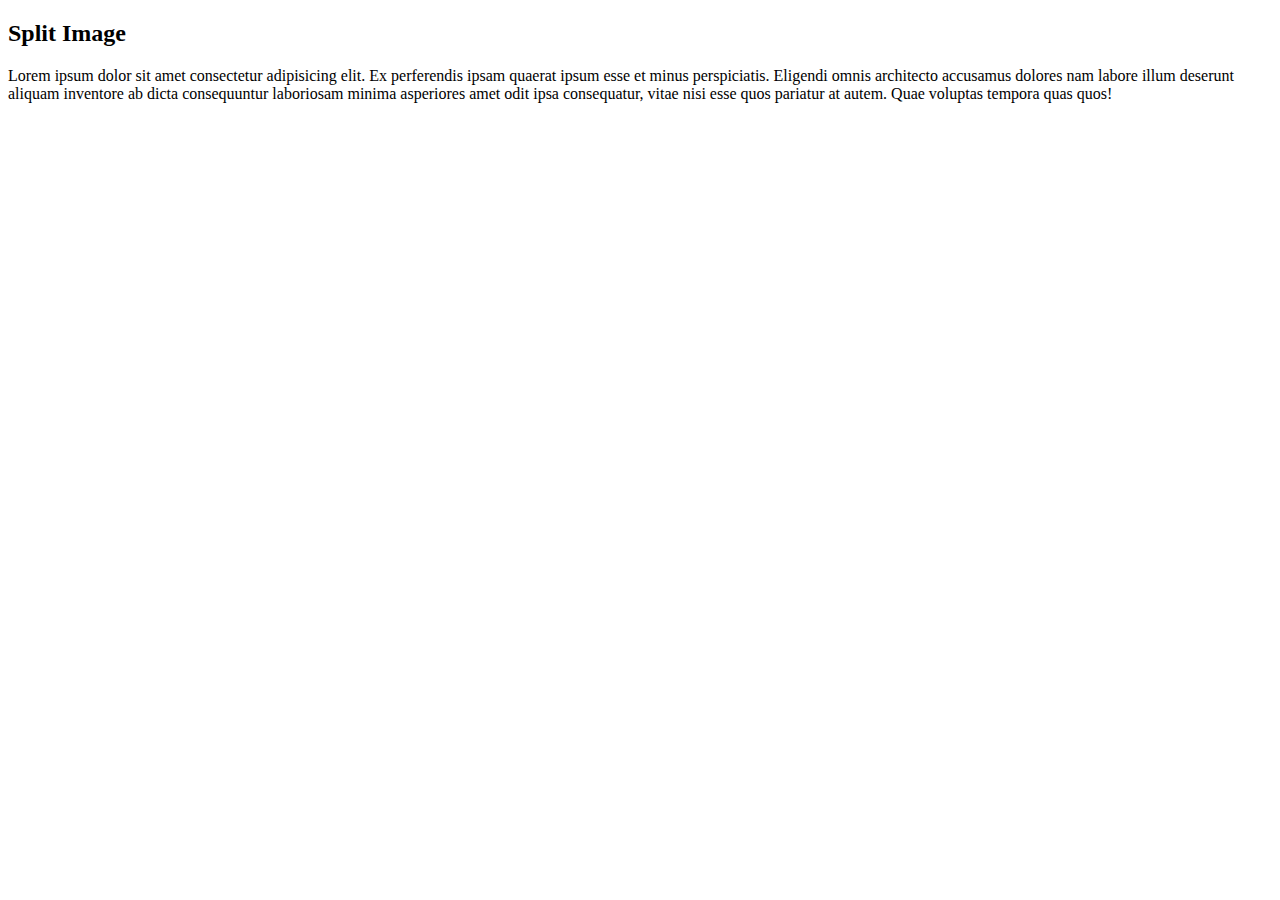
==== SplitImage/index.html @ 99199660 "Split Image Se creo el HTML de la pagina y sus classes box, about, figure." ====
<!DOCTYPE html>
<html lang="en">

<head>
    <meta charset="UTF-8">
    <meta name="viewport" content="width=device-width, initial-scale=1.0">
    <meta http-equiv="X-UA-Compatible" content="ie=edge">
    <title>Document</title>
</head>

<body>
    <div class="box">
        <div class="about">
            <h2>Split Image</h2>
            <p>Lorem ipsum dolor sit amet consectetur adipisicing elit. Ex perferendis ipsam quaerat ipsum esse et minus
                perspiciatis. Eligendi omnis architecto accusamus dolores nam labore illum deserunt aliquam inventore ab
                dicta consequuntur laboriosam minima asperiores amet odit ipsa consequatur, vitae nisi esse quos
                pariatur at autem. Quae voluptas tempora quas quos!</p>
        </div>
        <div class="figure"></div>
    </div>
</body>

</html>
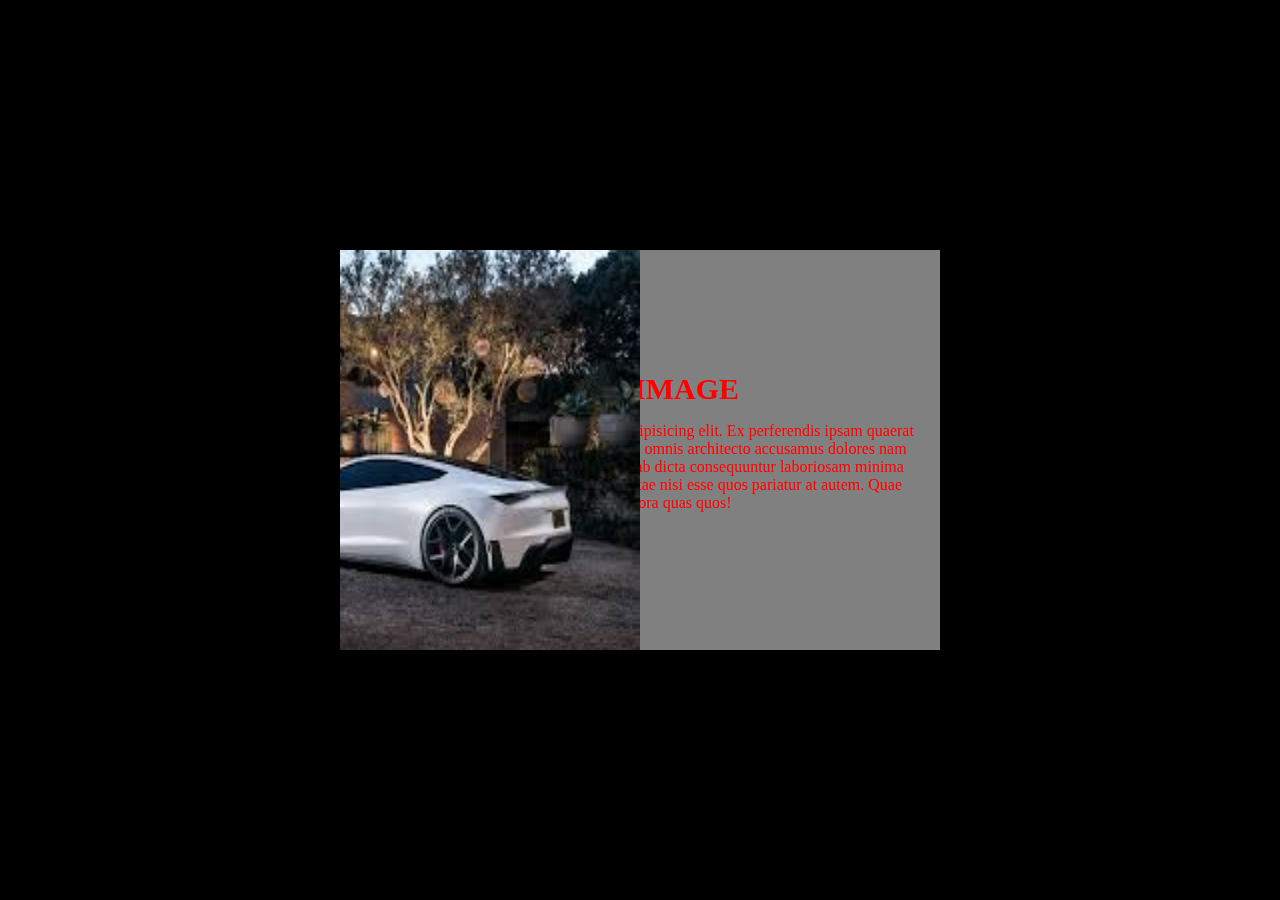
==== commit 031e4b21: "SplitImage Se agrego el css y medio funciono lol" ====
--- a/SplitImage/index.html
+++ b/SplitImage/index.html
@@ -5,6 +5,7 @@
     <meta charset="UTF-8">
     <meta name="viewport" content="width=device-width, initial-scale=1.0">
     <meta http-equiv="X-UA-Compatible" content="ie=edge">
+    <link rel="stylesheet" href="style.css">
     <title>Document</title>
 </head>
 
--- a/SplitImage/style.css
+++ b/SplitImage/style.css
@@ -0,0 +1,69 @@
+body {
+    margin: 0;
+    padding: 0;
+    background: black;
+}
+.box{
+    position: absolute;
+    top: 50%;
+    left: 50%;
+    transform: translate( -50%, -50%);
+    width: 600px;
+    height: 400px;
+    background: grey;
+}
+.about{
+    padding: 20px;
+    color: red;
+    text-align: center;
+    position: absolute;
+    top: 50%;
+    transform: translateY( -50%);
+}
+.about h2{
+    margin: 0;
+    padding: 0;
+    font-size: 30px;
+    text-transform: uppercase;
+}
+.figure{
+    width: 100%;
+    height: 100%;
+    position: relative;
+}
+.figure::before {
+    content: '';
+    position: absolute;
+    top: 0;
+    left: 0;
+    width: 50%;
+    height: 100%;
+    background: url(./Roadster.jpeg);
+    background-size: 600px 400px;
+    background-repeat: no-repeat;
+    transition: 0.5s;
+    transform-origin: bottom;
+}
+
+.box:hover .figure::before {
+    transform: rotateX(90deg) translateY(50%);
+}
+
+.figure::after {
+    content: '';
+    position: absolute;
+    top: 0;
+    left: 0;
+    width: 50%;
+    height: 100%;
+    background: url(./Roadster.jpeg);
+    background-size: 600px 400px;
+    background-repeat: no-repeat;
+    background-position: -300px 0;
+    transition: 0.5s;
+    transform-origin: top;
+}
+
+.box:hover .figure:after {
+    transform: rotateX(90deg) translateY( -50% );
+}